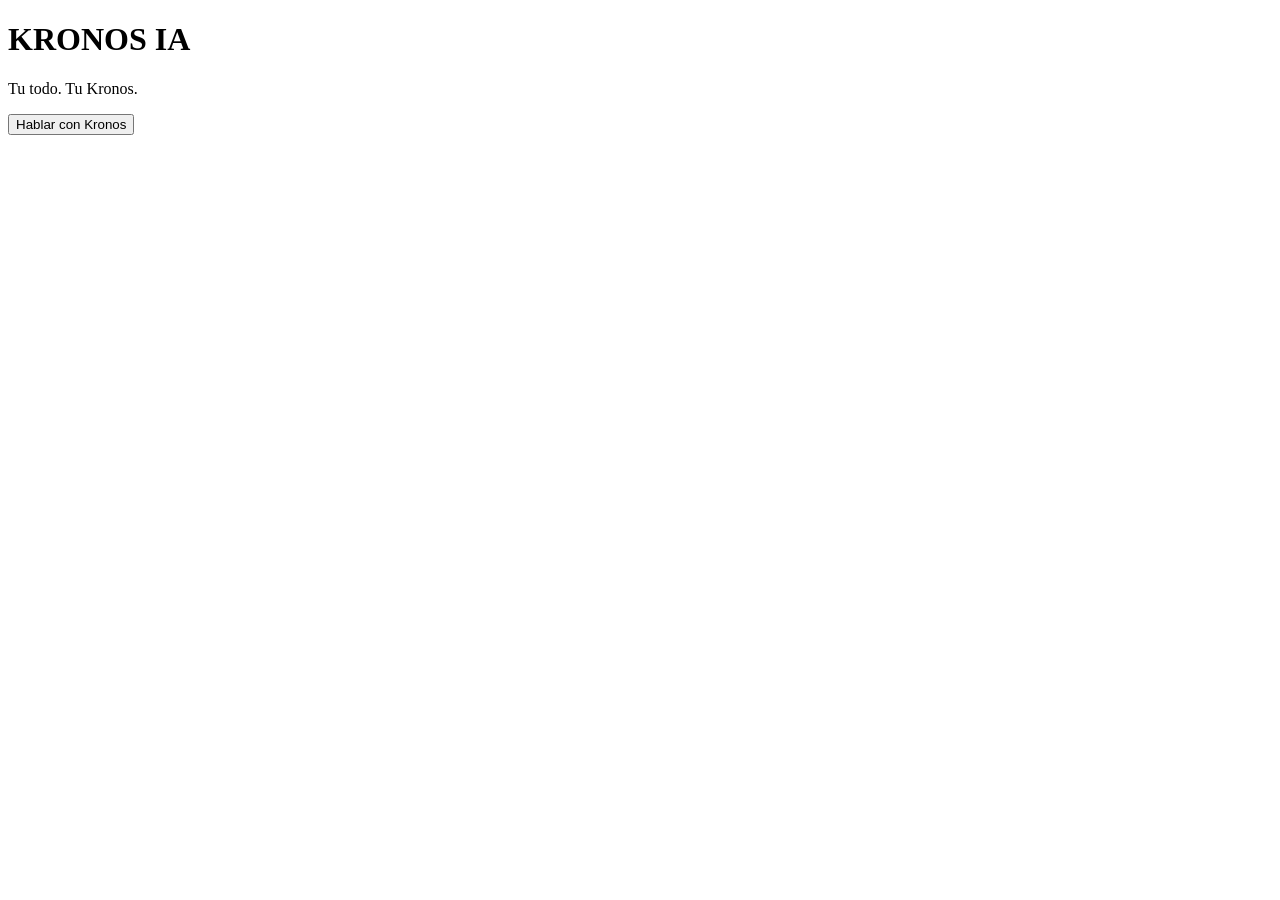
==== index.html @ 141d6713 "Create index.html" ====
<!DOCTYPE html>
<html lang="es">
<head>
<meta charset="UTF-8">
<title>KRONOS</title>
<link rel="stylesheet" href="style.css">
</head>

<body>

<h1>KRONOS IA</h1>
<p>Tu todo. Tu Kronos.</p>

<button onclick="hablar()">Hablar con Kronos</button>

<script src="app.js"></script>

</body>
</html>
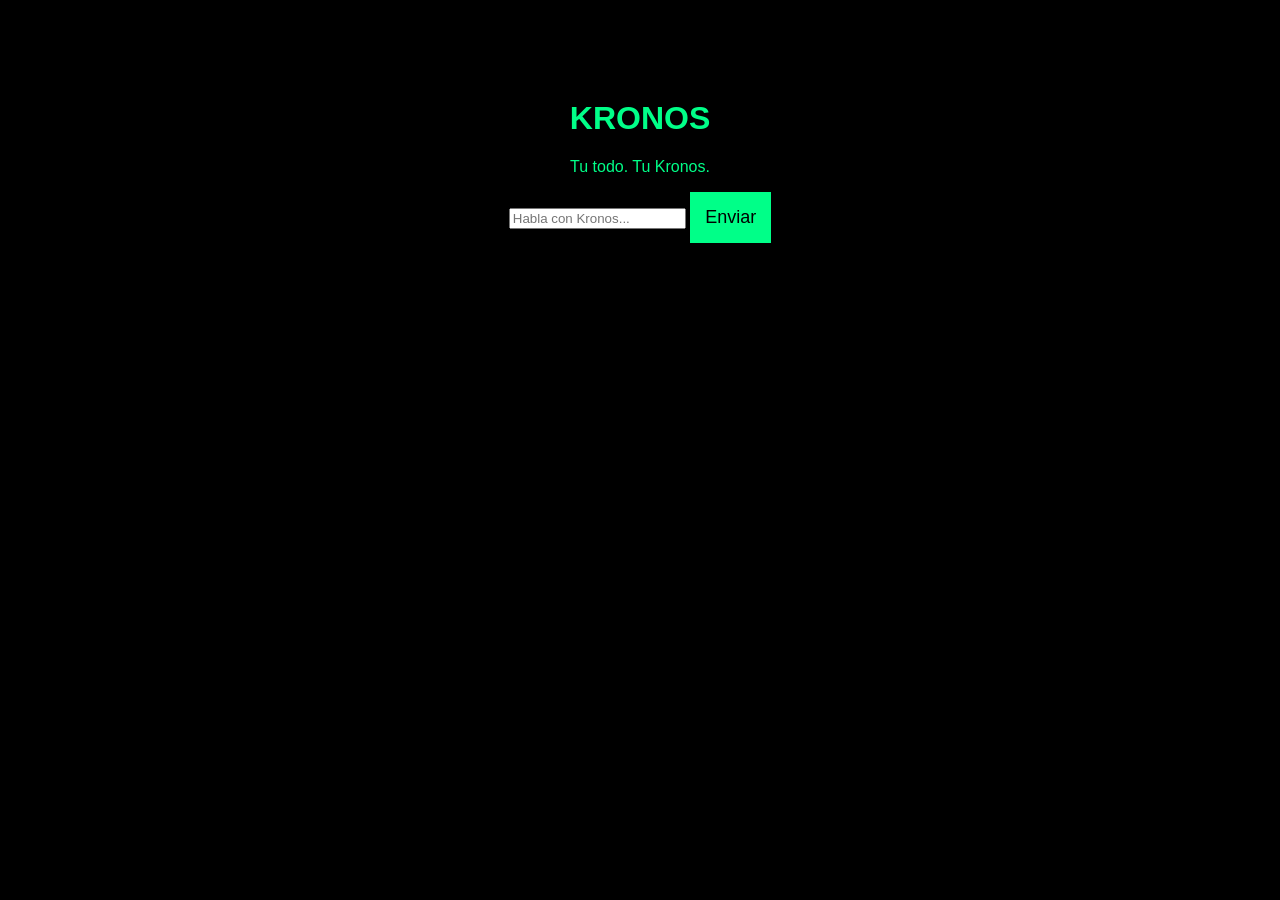
==== commit 69f034d8: "Update index.html" ====
--- a/index.html
+++ b/index.html
@@ -2,16 +2,19 @@
 <html lang="es">
 <head>
 <meta charset="UTF-8">
-<title>KRONOS</title>
+<title>KRONOS IA</title>
 <link rel="stylesheet" href="style.css">
 </head>
 
 <body>
 
-<h1>KRONOS IA</h1>
+<h1>KRONOS</h1>
 <p>Tu todo. Tu Kronos.</p>
 
-<button onclick="hablar()">Hablar con Kronos</button>
+<div id="chat"></div>
+
+<input id="mensaje" placeholder="Habla con Kronos..." />
+<button onclick="enviar()">Enviar</button>
 
 <script src="app.js"></script>
 
--- a/style.css
+++ b/style.css
@@ -0,0 +1,16 @@
+body{
+background:black;
+color:#00ff88;
+font-family:Arial;
+text-align:center;
+margin-top:100px;
+}
+
+button{
+background:#00ff88;
+color:black;
+border:none;
+padding:15px;
+font-size:18px;
+cursor:pointer;
+}
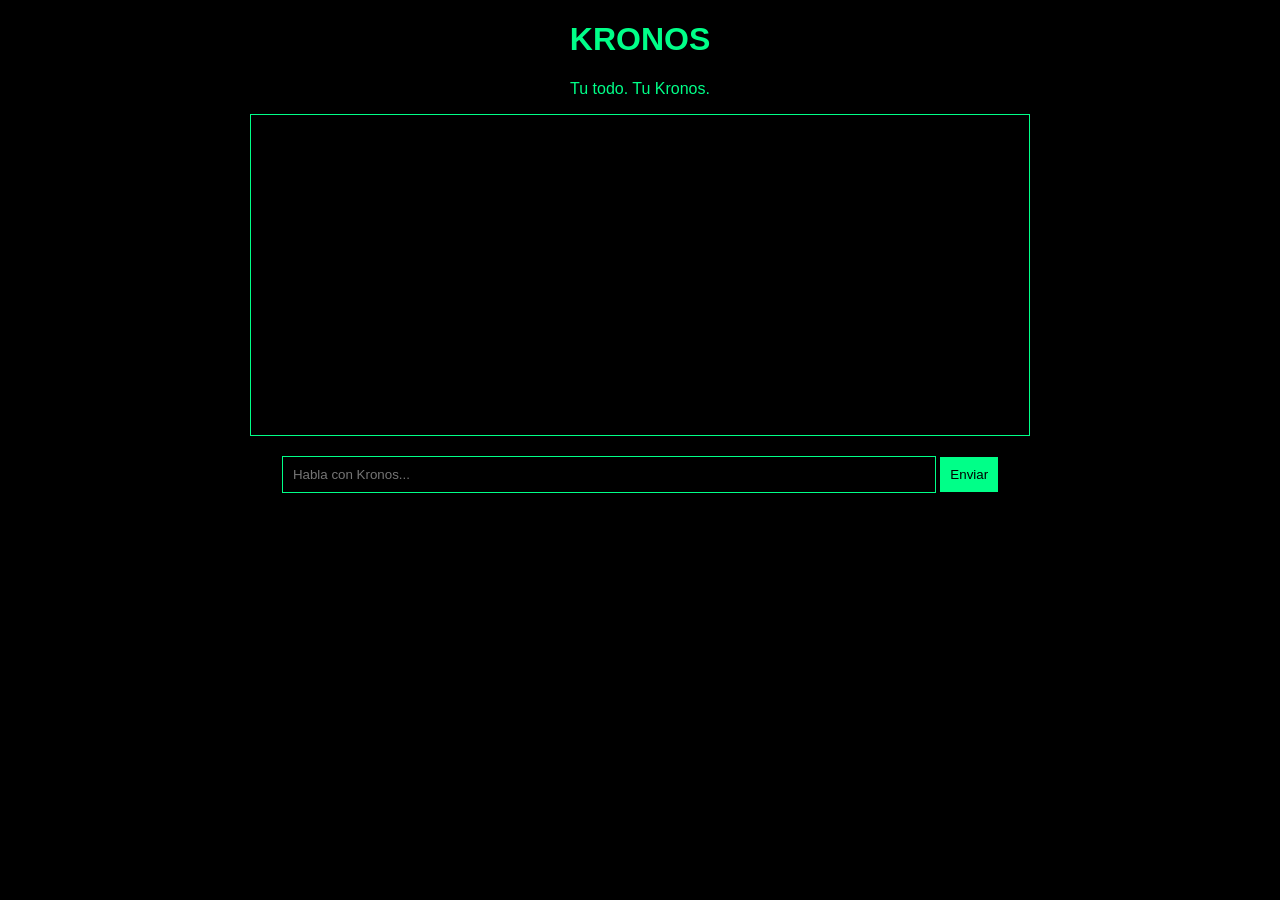
==== commit 3e683bce: "Update index.html" ====
--- a/index.html
+++ b/index.html
@@ -20,3 +20,4 @@
 
 </body>
 </html>
+<script src="kronos-brain.js"></script>
--- a/style.css
+++ b/style.css
@@ -3,14 +3,29 @@
 color:#00ff88;
 font-family:Arial;
 text-align:center;
-margin-top:100px;
+}
+
+#chat{
+width:60%;
+margin:auto;
+height:300px;
+border:1px solid #00ff88;
+overflow-y:auto;
+padding:10px;
+margin-bottom:20px;
+}
+
+input{
+padding:10px;
+width:50%;
+background:black;
+color:#00ff88;
+border:1px solid #00ff88;
 }
 
 button{
+padding:10px;
 background:#00ff88;
-color:black;
 border:none;
-padding:15px;
-font-size:18px;
 cursor:pointer;
 }
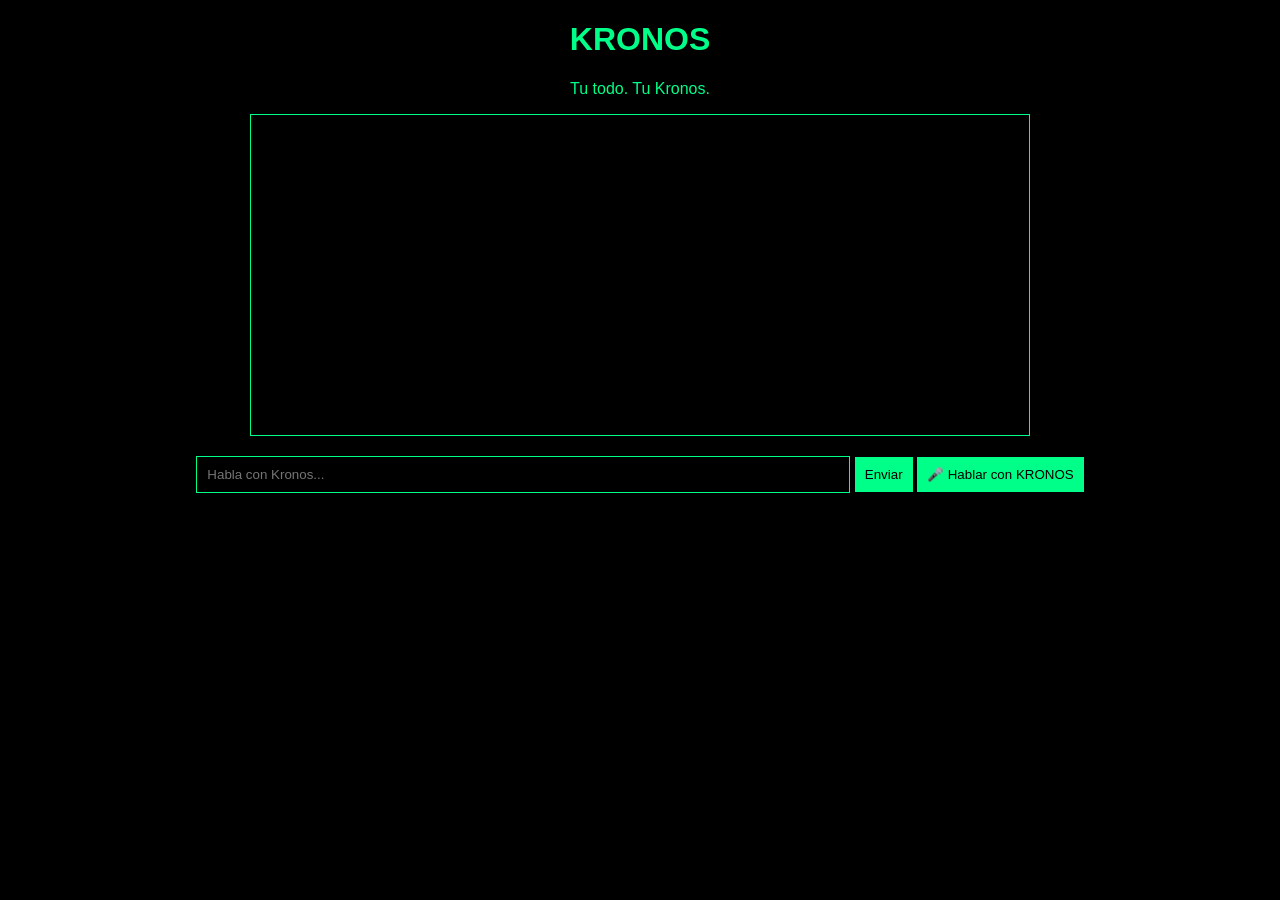
==== commit 79d77022: "Update index.html" ====
--- a/index.html
+++ b/index.html
@@ -21,3 +21,4 @@
 </body>
 </html>
 <script src="kronos-brain.js"></script>
+<button onclick="iniciarEscucha()">🎤 Hablar con KRONOS</button>
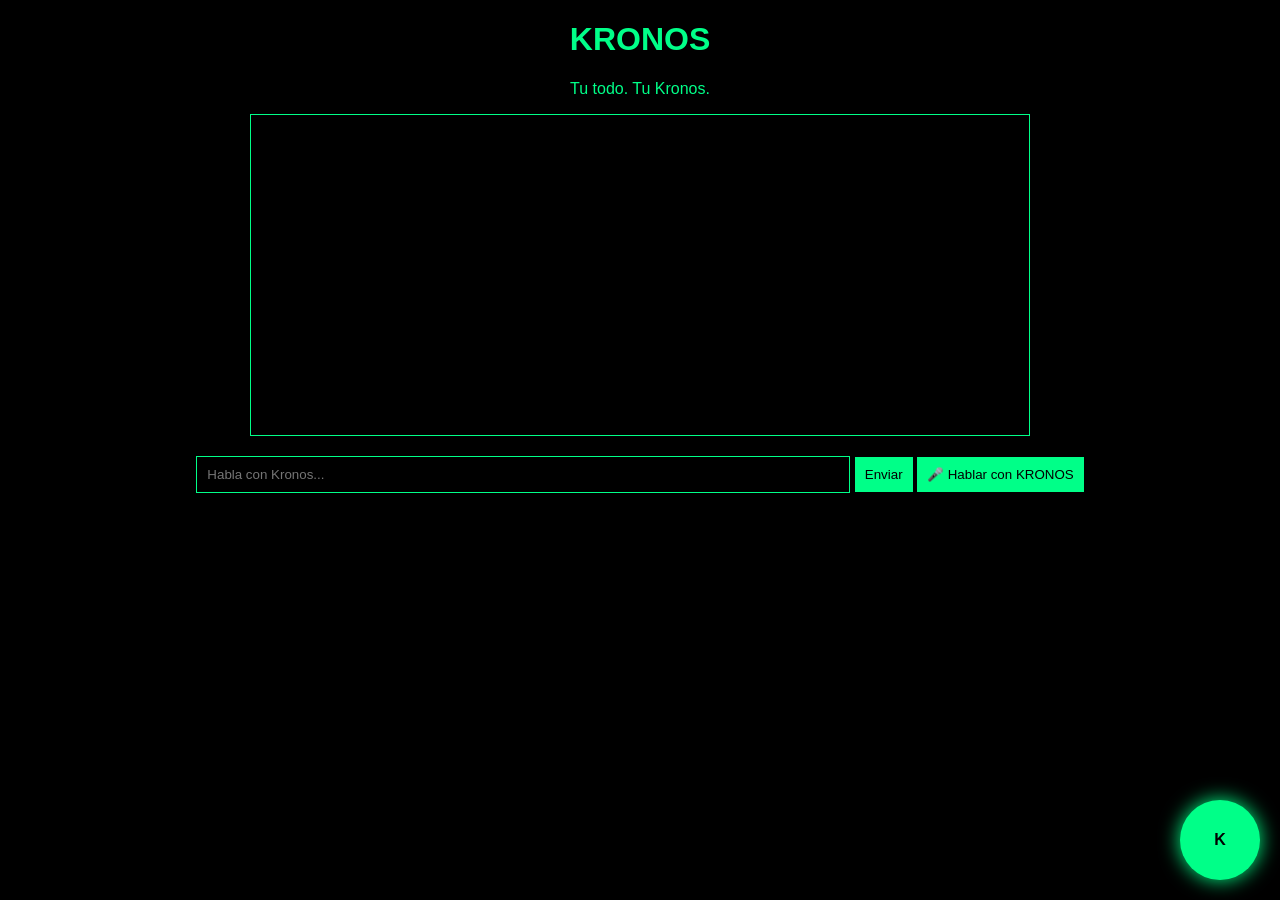
==== commit c7cd19be: "Update index.html" ====
--- a/index.html
+++ b/index.html
@@ -5,7 +5,11 @@
 <title>KRONOS IA</title>
 <link rel="stylesheet" href="style.css">
 </head>
+<link rel="stylesheet" href="assistant.css">
 
+<div id="kronos-assistant" onclick="activarKronos()">
+K
+</div>
 <body>
 
 <h1>KRONOS</h1>
--- a/assistant.css
+++ b/assistant.css
@@ -0,0 +1,23 @@
+#kronos-assistant{
+position:fixed;
+bottom:20px;
+right:20px;
+width:80px;
+height:80px;
+background:#00ff88;
+border-radius:50%;
+display:flex;
+align-items:center;
+justify-content:center;
+color:black;
+font-weight:bold;
+cursor:pointer;
+box-shadow:0 0 20px #00ff88;
+animation:float 3s infinite;
+}
+
+@keyframes float{
+0%{transform:translateY(0);}
+50%{transform:translateY(-10px);}
+100%{transform:translateY(0);}
+}
